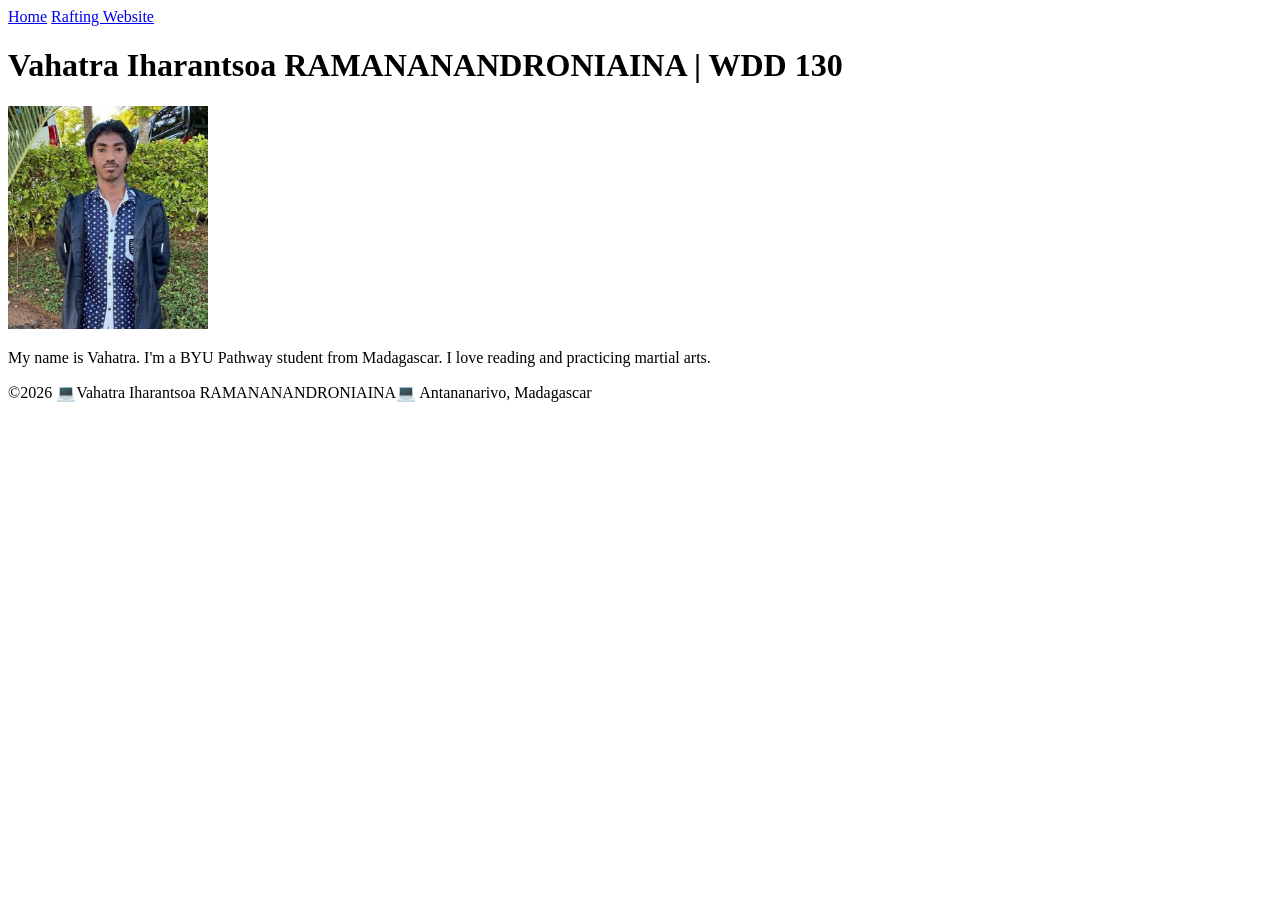
==== index.html @ c70f3683 "commit" ====
<!DOCTYPE html>
<html lang="en">

<head>
    <meta charset="UTF-8">
    <meta name="viewport" content="width=device-width, initial-scale=1.0">
    <title>RAMANANANDRONIAINA Vahatra Iharantsoa | WDD 130</title>
</head>

<body>
    <header>
        <nav>
            <a href="#">Home</a>
            <a href="wwr/">Rafting Website</a>
        </nav>
    </header>
    <main>
        <h1>Vahatra Iharantsoa RAMANANANDRONIAINA | WDD 130</h1>
        <img src="images/profile.jpg" alt="Vahatra profile" width="200">
        <p>My name is Vahatra. I'm a BYU Pathway student from Madagascar. I love reading and
            practicing martial arts.</p>
    </main>
    <footer>
        <p>©️2026 💻Vahatra Iharantsoa RAMANANANDRONIAINA💻 Antananarivo, Madagascar</p>
    </footer>
</body>

</html>
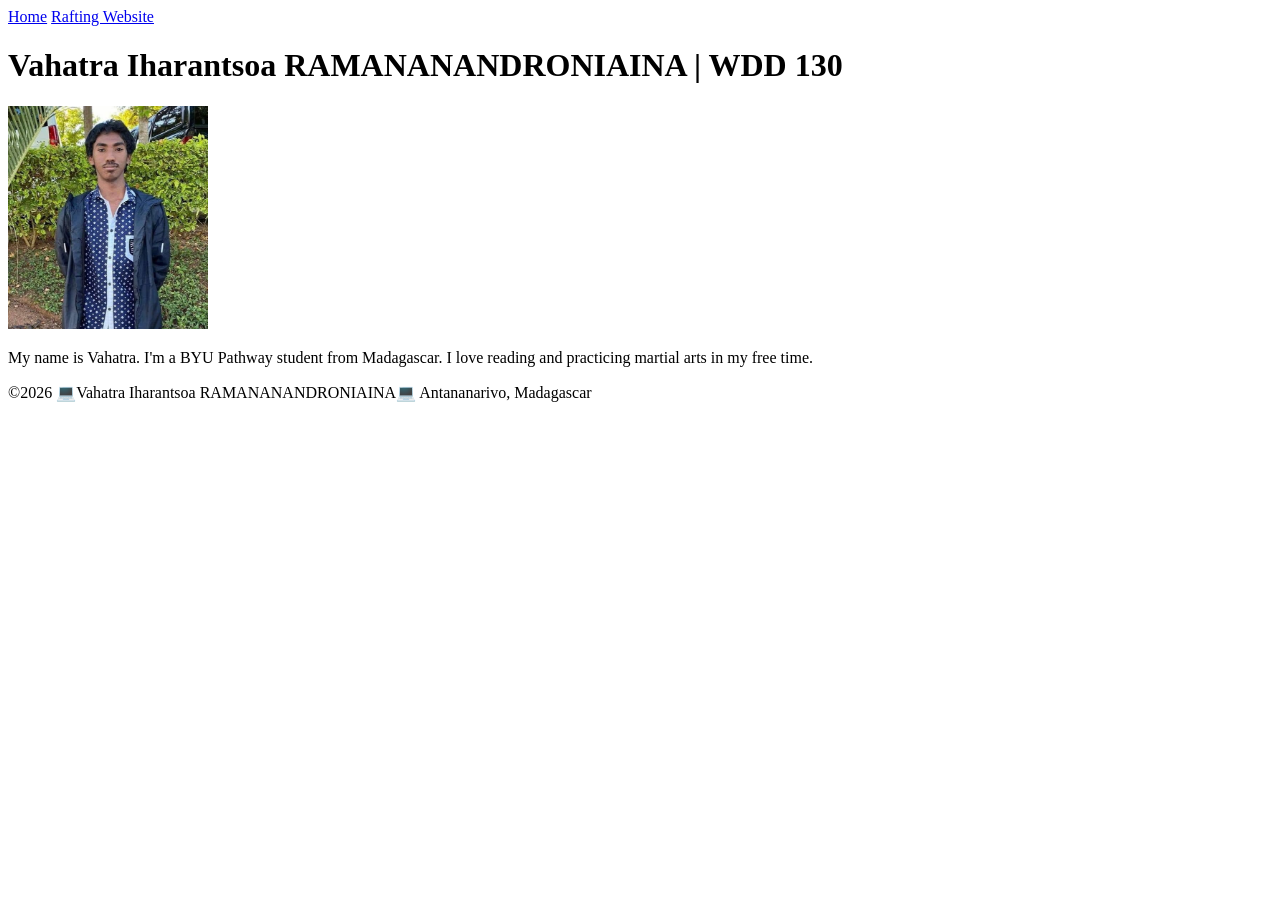
==== commit 241e2781: "commit" ====
--- a/index.html
+++ b/index.html
@@ -18,7 +18,8 @@
         <h1>Vahatra Iharantsoa RAMANANANDRONIAINA | WDD 130</h1>
         <img src="images/profile.jpg" alt="Vahatra profile" width="200">
         <p>My name is Vahatra. I'm a BYU Pathway student from Madagascar. I love reading and
-            practicing martial arts.</p>
+            practicing martial
+            arts in my free time.</p>
     </main>
     <footer>
         <p>©️2026 💻Vahatra Iharantsoa RAMANANANDRONIAINA💻 Antananarivo, Madagascar</p>
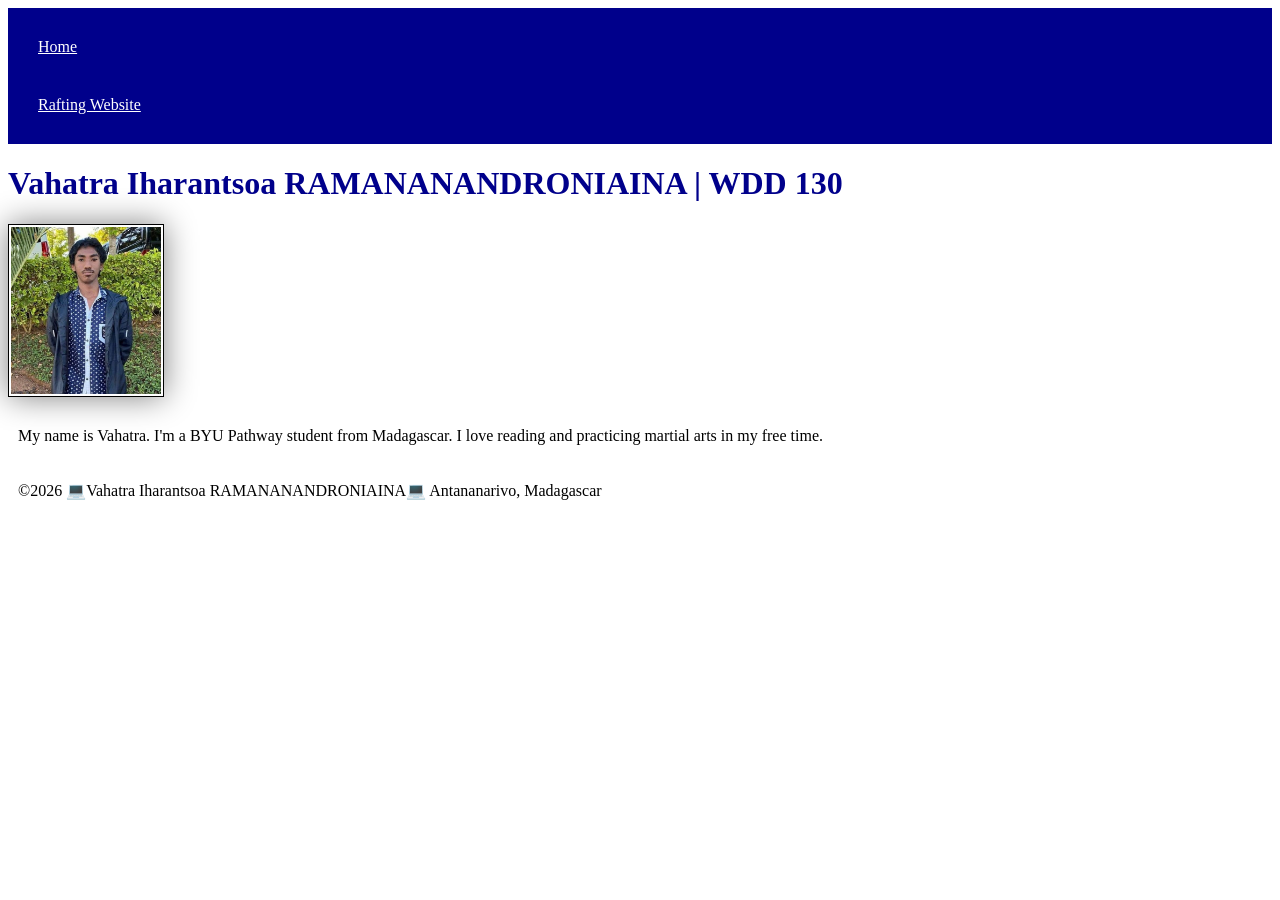
==== commit 6a33ccf8: "Commit" ====
--- a/index.html
+++ b/index.html
@@ -4,6 +4,7 @@
 <head>
     <meta charset="UTF-8">
     <meta name="viewport" content="width=device-width, initial-scale=1.0">
+    <link rel="stylesheet" href="styles/styles.css">
     <title>RAMANANANDRONIAINA Vahatra Iharantsoa | WDD 130</title>
 </head>
 
@@ -18,8 +19,7 @@
         <h1>Vahatra Iharantsoa RAMANANANDRONIAINA | WDD 130</h1>
         <img src="images/profile.jpg" alt="Vahatra profile" width="200">
         <p>My name is Vahatra. I'm a BYU Pathway student from Madagascar. I love reading and
-            practicing martial
-            arts in my free time.</p>
+            practicing martial arts in my free time.</p>
     </main>
     <footer>
         <p>©️2026 💻Vahatra Iharantsoa RAMANANANDRONIAINA💻 Antananarivo, Madagascar</p>
--- a/styles/styles.css
+++ b/styles/styles.css
@@ -0,0 +1,26 @@
+nav {
+    background-color: darkblue;
+    padding: 10px;
+}
+
+nav a {
+    color: white;
+    display: block;
+    padding: 20px;
+}
+
+h1 {
+    color: darkblue;
+}
+
+img {
+    width: 150px;
+    height: auto;
+    border: 1px solid black;
+    padding: 2px;
+    box-shadow: 0 0 30px gray;
+}
+
+p {
+    padding: 10px
+}
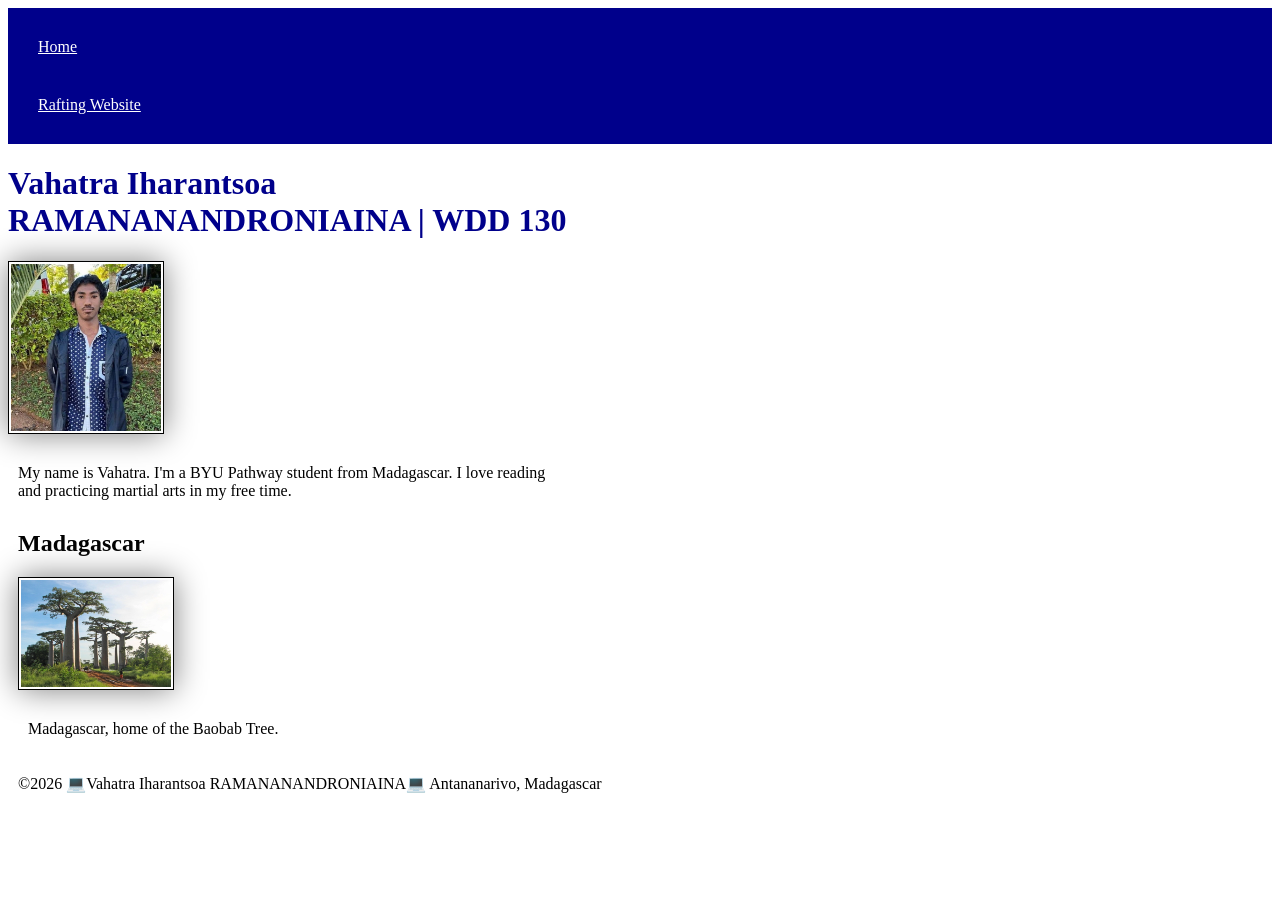
==== commit e0aaf6d7: "Commit" ====
--- a/index.html
+++ b/index.html
@@ -4,8 +4,10 @@
 <head>
     <meta charset="UTF-8">
     <meta name="viewport" content="width=device-width, initial-scale=1.0">
+    <title>RAMANANANDRONIAINA Vahatra Iharantsoa | WDD 130</title>
+    <meta name="description" content="This is Vahatra's home page, WDD130.">
+    <meta name="author" content="Vahatra Iharantsoa RAMANANANDRONIAINA">
     <link rel="stylesheet" href="styles/styles.css">
-    <title>RAMANANANDRONIAINA Vahatra Iharantsoa | WDD 130</title>
 </head>
 
 <body>
@@ -21,6 +23,11 @@
         <p>My name is Vahatra. I'm a BYU Pathway student from Madagascar. I love reading and
             practicing martial arts in my free time.</p>
     </main>
+    <aside>
+        <h2>Madagascar</h2>
+        <img src="images/baobab.webp" alt="Madagascar Baobab Tree">
+        <p>Madagascar, home of the Baobab Tree.</p>
+    </aside>
     <footer>
         <p>©️2026 💻Vahatra Iharantsoa RAMANANANDRONIAINA💻 Antananarivo, Madagascar</p>
     </footer>
--- a/styles/styles.css
+++ b/styles/styles.css
@@ -7,6 +7,10 @@
     color: white;
     display: block;
     padding: 20px;
+}
+
+main {
+    max-width: 570px;
 }
 
 h1 {
@@ -23,4 +27,11 @@
 
 p {
     padding: 10px
+}
+
+aside {
+    width: 100%;
+    margin: 10px;
+    padding: 0;
+    background-color: ;
 }
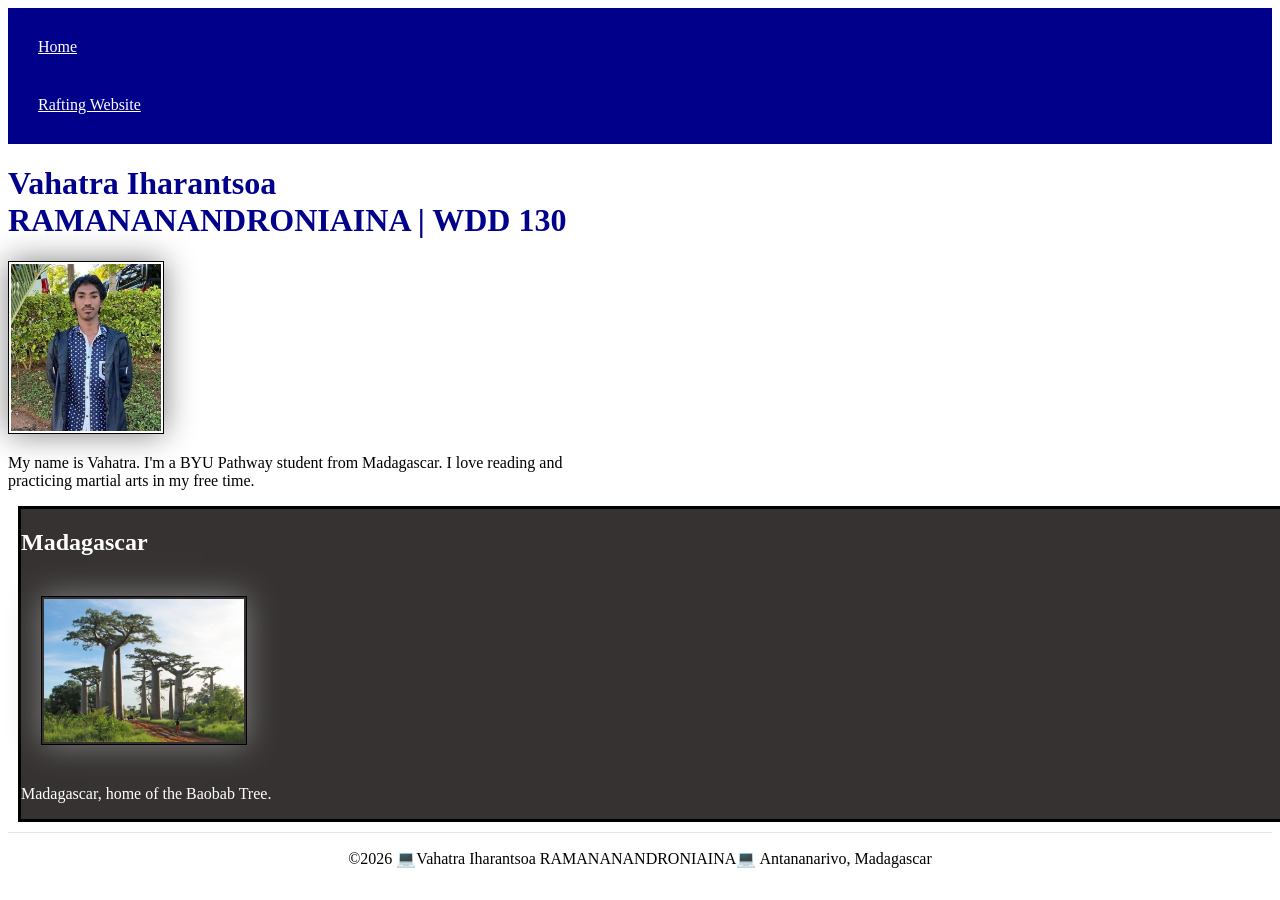
==== commit ed91cde7: "Commit" ====
--- a/index.html
+++ b/index.html
@@ -5,7 +5,8 @@
     <meta charset="UTF-8">
     <meta name="viewport" content="width=device-width, initial-scale=1.0">
     <title>RAMANANANDRONIAINA Vahatra Iharantsoa | WDD 130</title>
-    <meta name="description" content="This is Vahatra's home page, WDD130.">
+    <meta name="description"
+      content="This is Brother Vahatra's home page, where different assignments shall be made in BYU course WDD130.">
     <meta name="author" content="Vahatra Iharantsoa RAMANANANDRONIAINA">
     <link rel="stylesheet" href="styles/styles.css">
 </head>
--- a/styles/styles.css
+++ b/styles/styles.css
@@ -10,7 +10,15 @@
 }
 
 main {
-    max-width: 570px;
+    max-width: 600px;
+}
+
+main img {
+    width: 150px;
+    height: auto;
+    border: 1px solid black;
+    padding: 2px;
+    box-shadow: 0 0 30px gray;
 }
 
 h1 {
@@ -26,12 +34,26 @@
 }
 
 p {
-    padding: 10px
+    padding: 0px
 }
 
 aside {
     width: 100%;
     margin: 10px;
     padding: 0;
-    background-color: ;
+    background-color: rgb(54, 50, 50);
+    color: white;
+    border: solid black
+}
+
+aside img {
+    width: 200px;
+    height: auto;
+    margin: 20px
+}
+
+footer {
+    margin-top: 10px;
+    border-top: 1px solid rgb(0 0 0 / 10%);
+    text-align: center;
 }
